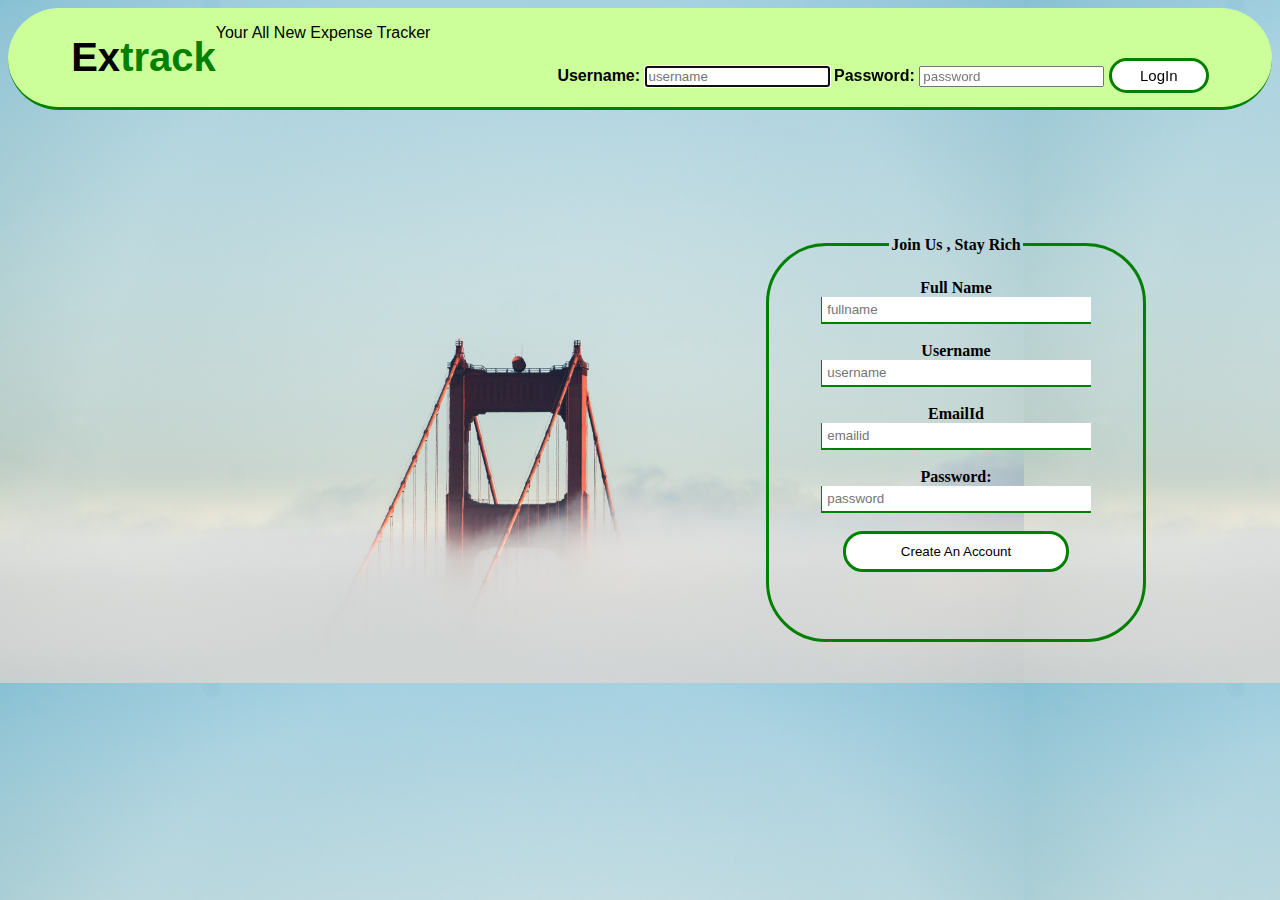
==== index.html @ 3f6f612b "Front page done, home page partially done" ====
<!DOCTYPE html>
<html lang="en">
<head>
    <meta charset="UTF-8">
    <title>Welcome!</title>
    <link rel="stylesheet" type="text/css" href="css/style.css"/>
</head>
<body>
    <header>
        <h1>Ex<span style="color:green">track</span></h1>
        <p>Your All New Expense Tracker</p>
        <form id="loginF">
            <label><strong>Username:</strong></label>
            <input type="text" class="tfield" placeholder="username" name="username" required autofocus />
            <label><strong>Password:</strong></label>
            <input type="password" class="tfield" placeholder="password" name="password" required />
            <input type="submit" id="login" name="login" value="LogIn" />
            
        </form>
    </header>
    
    
    
    <section>
        <div class="container">
            
            
             <form>
                <fieldset id="register">
                    <legend><strong>Join Us , Stay Rich</strong></legend>
                    <label><strong>Full Name</strong></label><br/>
            <input type="text" class="tfield" placeholder="fullname" name="fullname" required  /><br/><br/>
                    <label><strong>Username</strong></label><br/>
            <input type="text" class="tfield" placeholder="username" name="username" required  /><br/><br/>
                    <label><strong>EmailId</strong></label><br/>
            <input type="email" class="tfield" placeholder="emailid" name="username" required /><br/><br/>
                    <label><strong>Password:</strong></label><br/>
            <input type="password" class="tfield" placeholder="password" name="password" required /><br/><br/>
            <input type="submit" id="createA" name="createA" value="Create An Account" /><br/>
                 </fieldset>
             </form>
            </div>
        
    </section>
</body>
</html>
---- css/style.css ----
header{
    background-color:#ccff99;
    border-radius:100px;
    overflow:hidden;
    border-bottom:3px solid green;
    font-family:sans-serif;
    }

body{
    background-image: url('../image/bg.jpg');
    background-size: 80%;
}

.breg{
     background-image: url('../image/bg.jpg');
    background-size: 110%;
}




header h1{
    margin-left:5%;
    font-size:30pt;
    display:inline-block;
    float:left;
}

.hreg,.hreg h1{
    margin-top:2%;
    float:none;
    text-align: center;
    margin:0;
    

}

.hreg p{
    display:inline-block;
}
#loginF{
    float:right;
    margin-right:5%;
    display:inline-block;

}

#login{
    padding:6px;
    width:100px;
    background-color:white;
    border:3px solid green;
    border-radius:20px;
    font-size: 15px;
}

#login:hover{
    background-color:green;
    font-size: 15px;
    color:white;
}

#createA{
      padding:10px;
    width:70%;
    background-color:white;
    border:3px solid green;
    border-radius:20px;
}

#createA:hover{
    background-color:green;
    font-size: 15px;
    color:white;
}
 
#logout{
     padding:10px;
    width:8%;
    font-size:15px;
    background-color:white;
    border:3px solid green;
    border-radius:20px;
    float:right;
    margin-right:5%;
    display:inline-block;
}
.container{
    width:30%;
    margin:auto;
    margin-top:10%;
    float:right;
    margin-right:10%;
}

#register{
    padding:25px;
    margin:auto;
    height:350px;
    border:3px solid green;
    border-radius:60px;
    text-align: center;
    }

section .tfield{
    width:80%;
    padding:5px;
    border:none;
    border-bottom:2px solid green;
    border-left:1px solid green;
}

.aside{
    width:20%;
    text-align: center;
    padding:20px;
    height:250px;
    margin-top:5%;
    margin-left:2%;
    border:2px solid green;
    border-radius:40px;
}

a{ 
    text-decoration: none;
     color:green;
    font-weight:bold;
    font-size:22px;
}

.lista{
   
    margin:0px;
    list-style-type:none;
}

.listl{
   text-align: center;
   margin:0px; 
    list-style-type:none;
}

a:hover{
    text-decoration:underline;
    color:black;
}
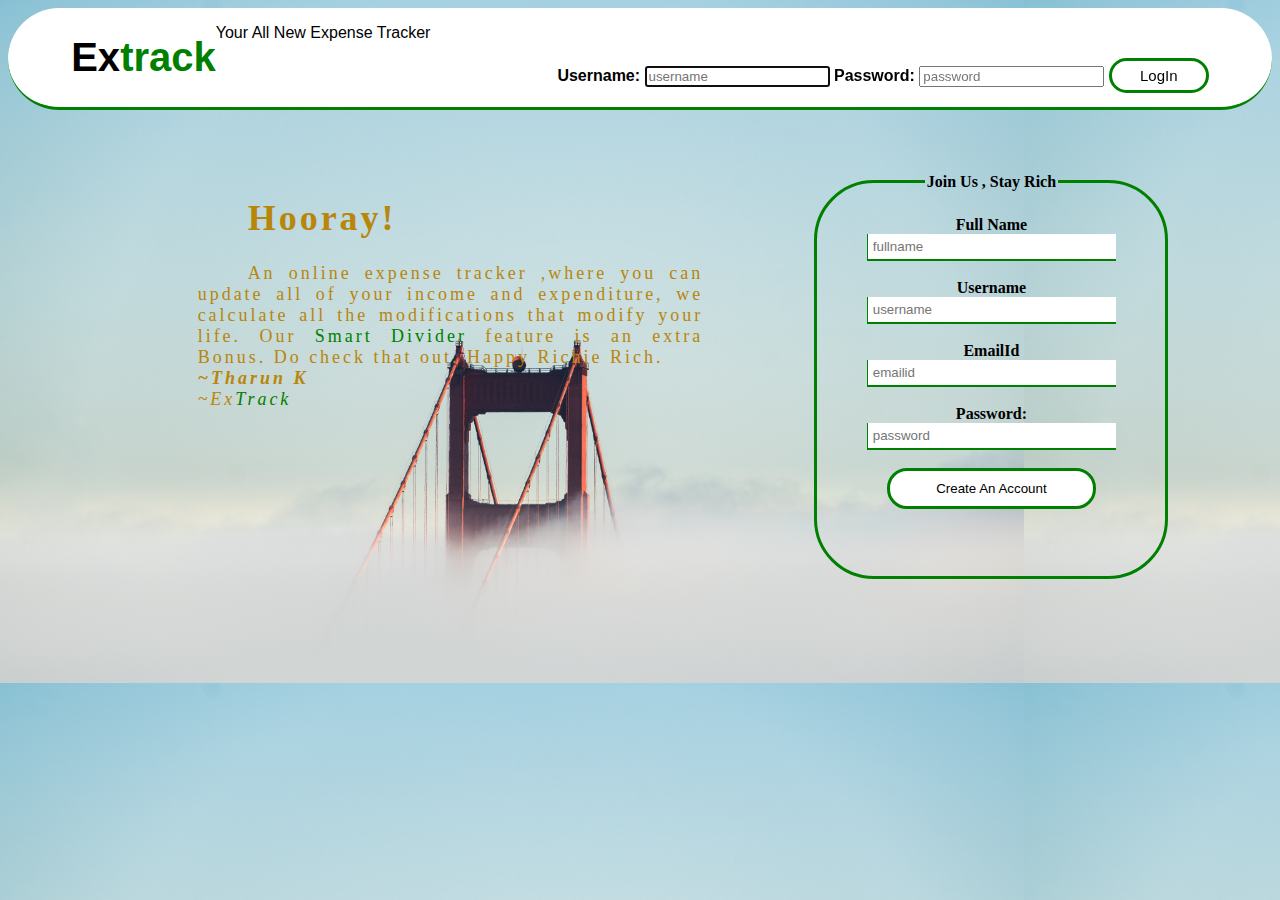
==== commit fa6f13a6: "Added the divs to the home page,header bg color changed, added quote" ====
--- a/index.html
+++ b/index.html
@@ -23,8 +23,13 @@
     
     <section>
         <div class="container">
+            <div id="quote">
+            <h1>Hooray!</h1>
+            <p>An online expense tracker ,where you can update all of your income and expenditure, we calculate all the modifications that modify your life. Our <span style="color:green">Smart Divider</span> feature is an extra Bonus. Do check that out. Happy Richie Rich.<br/>
+                <strong><em>~Tharun K</em></strong><br/><em>~Ex<span style="color:green">Track</span></em></p>
+            </div>
             
-            
+            <div id="formI">
              <form>
                 <fieldset id="register">
                     <legend><strong>Join Us , Stay Rich</strong></legend>
@@ -40,7 +45,7 @@
                  </fieldset>
              </form>
             </div>
-        
+        </div>
     </section>
 </body>
 </html>--- a/css/style.css
+++ b/css/style.css
@@ -1,5 +1,5 @@
 header{
-    background-color:#ccff99;
+    background-color:#fff;
     border-radius:100px;
     overflow:hidden;
     border-bottom:3px solid green;
@@ -10,11 +10,10 @@
     background-image: url('../image/bg.jpg');
     background-size: 80%;
 }
+.breg{
+    background-color:white;
+}
 
-.breg{
-     background-image: url('../image/bg.jpg');
-    background-size: 110%;
-}
 
 
 
@@ -86,11 +85,11 @@
     display:inline-block;
 }
 .container{
-    width:30%;
+    width:80%;
     margin:auto;
-    margin-top:10%;
+    margin-top:5%;
     float:right;
-    margin-right:10%;
+    margin-right:5%;
 }
 
 #register{
@@ -112,19 +111,20 @@
 
 .aside{
     width:20%;
-    text-align: center;
+    background-color:darkslategrey;
     padding:20px;
     height:250px;
     margin-top:5%;
     margin-left:2%;
     border:2px solid green;
     border-radius:40px;
+    display:inline-block;
 }
 
 a{ 
     text-decoration: none;
-     color:green;
-    font-weight:bold;
+     color:goldenrod;
+    font-weight:bolder;
     font-size:22px;
 }
 
@@ -135,16 +135,54 @@
 }
 
 .listl{
-   text-align: center;
+   letter-spacing: 3px;
    margin:0px; 
     list-style-type:none;
 }
 
 a:hover{
     text-decoration:underline;
-    color:black;
+    color:white;
 }
 
 
+#formI{
+    width:35%;
+    float:right;
+    display:inline-block;
+    margin-right:4%;
+}
+
+#quote{
+   width:50%;
+text-align: justify;
+    text-indent: 50px;
+display:inline-block;
+   letter-spacing:3px;
+    font-size:18px;
+       color:darkgoldenrod;
+}
+
+.wrapper{
+    display:inline-block;
+    overflow:hidden;
+    width:60%;
+    float:right;
+    border:2px solid green;
+    margin-top: 5%;
+    margin-right: 5%;
+    background-color:darkslategrey;
+    border-radius:40px;
+}
+
+.e1,.e2,.e3,.e4{
+    width:40%;
+    display:inline-block;
+    padding:20px;
+    text-align: justify;
+    color:goldenrod;
+    letter-spacing: 2px;
+    
+}
 
 
